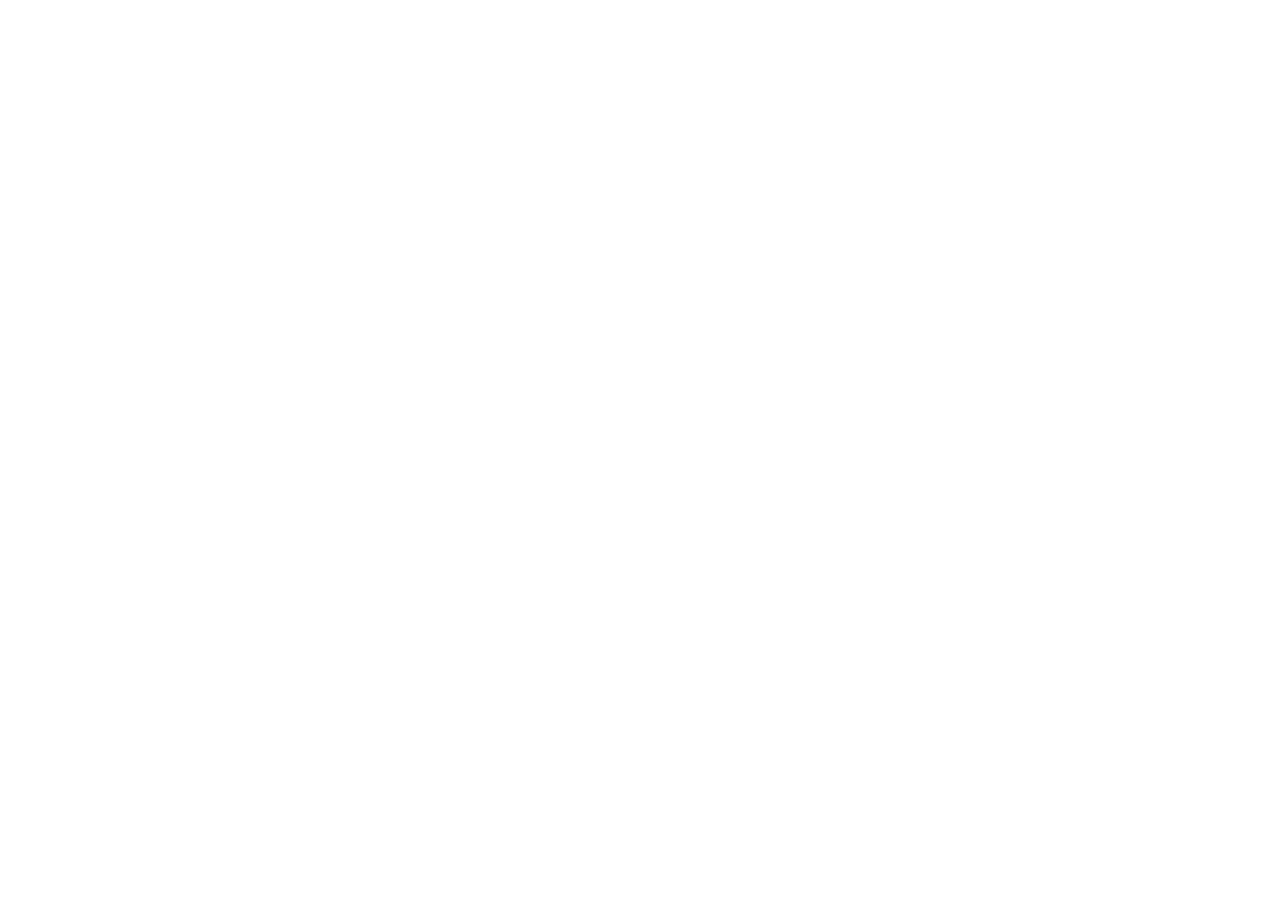
==== piiolin.html @ 970ecfbd "lk" ====
<!DOCTYPE html>
<html lang="en">
<head>
    <meta charset="UTF-8">
    <meta name="viewport" content="width=device-width, initial-scale=1.0">
    <title>Document</title>
</head>
<body>
    
</body>
</html>
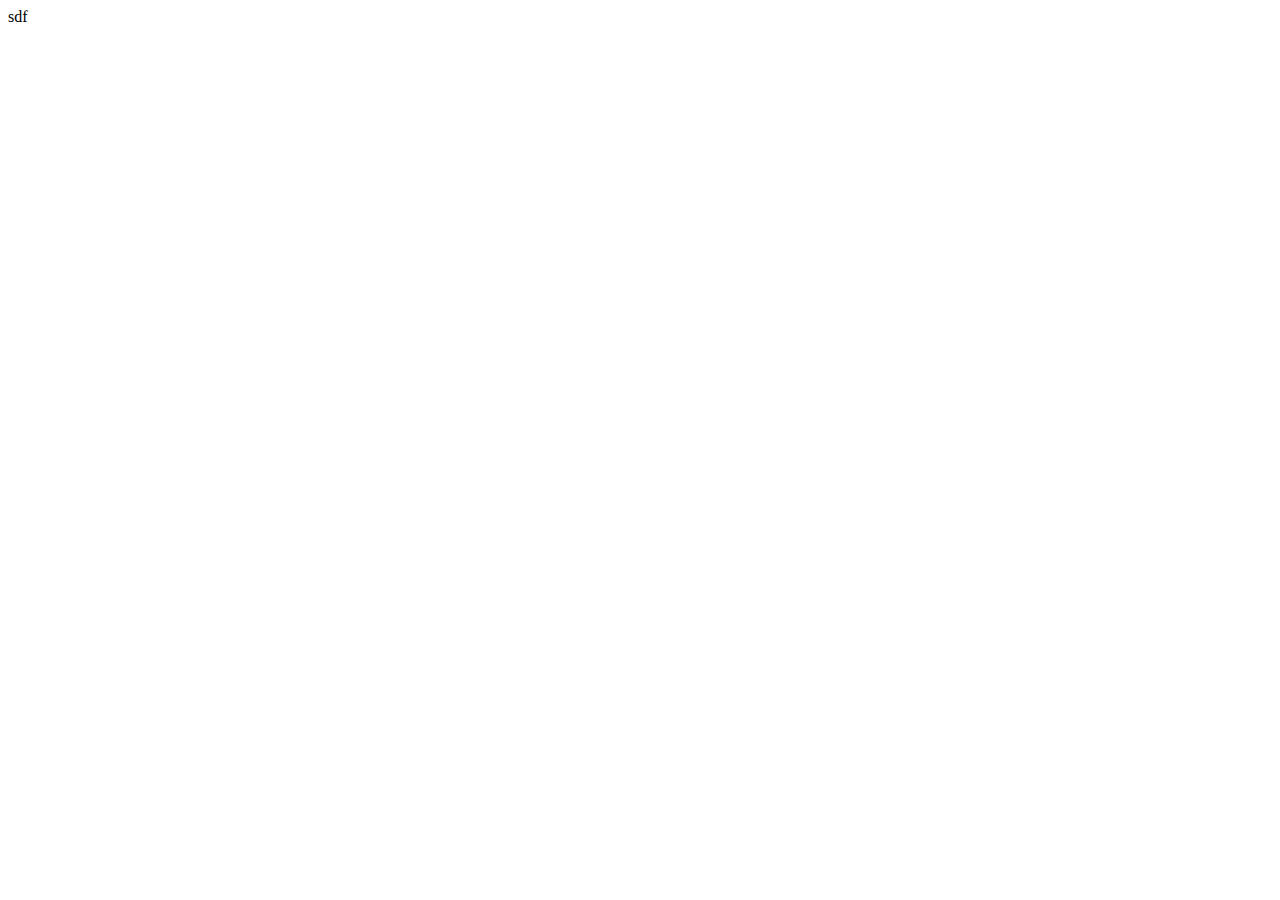
==== commit c9d99126: "ol" ====
--- a/piiolin.html
+++ b/piiolin.html
@@ -6,6 +6,6 @@
     <title>Document</title>
 </head>
 <body>
-    
+    sdf
 </body>
 </html>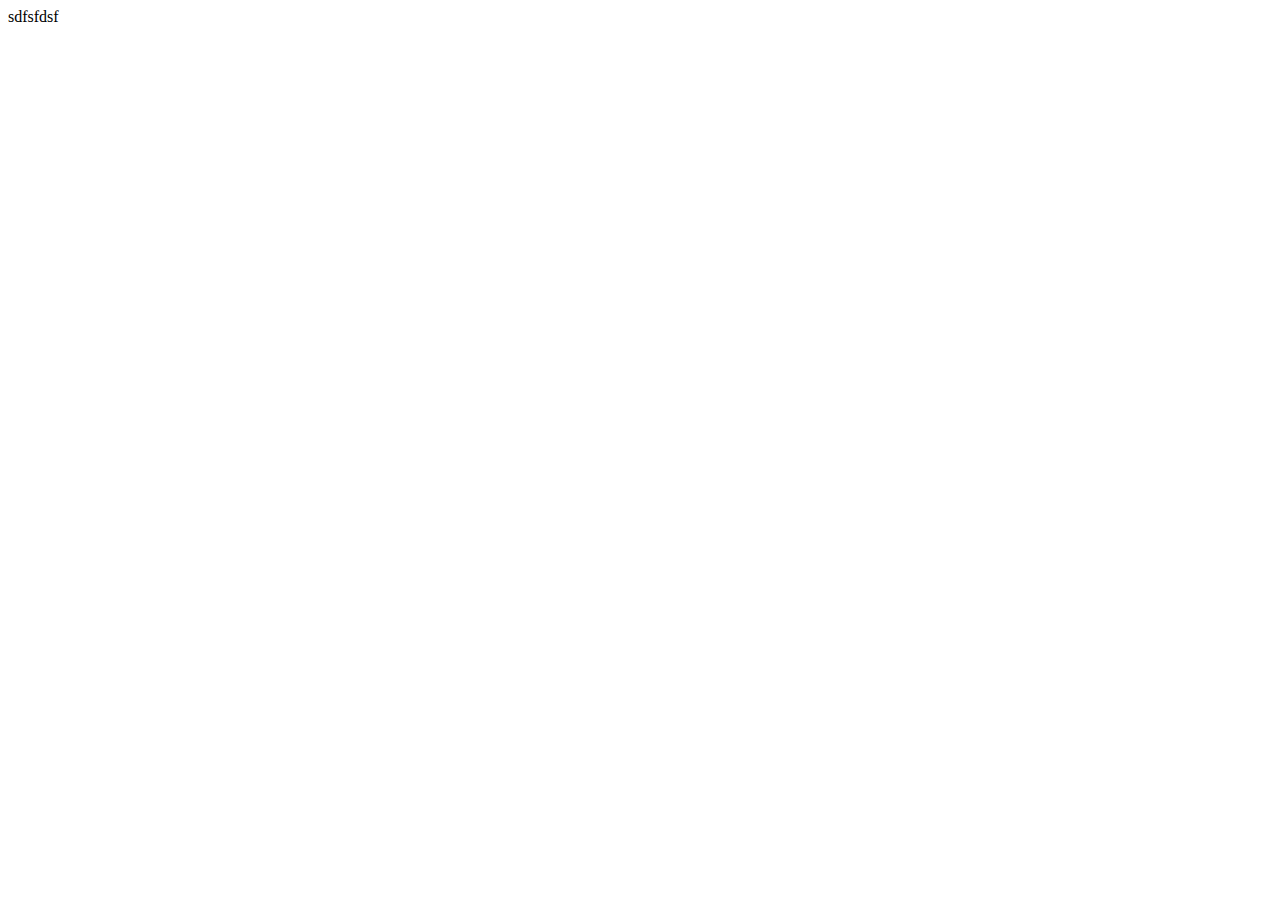
==== commit 33994ce5: "asdfasdf" ====
--- a/piiolin.html
+++ b/piiolin.html
@@ -6,6 +6,6 @@
     <title>Document</title>
 </head>
 <body>
-    sdf
+    sdfsfdsf
 </body>
 </html>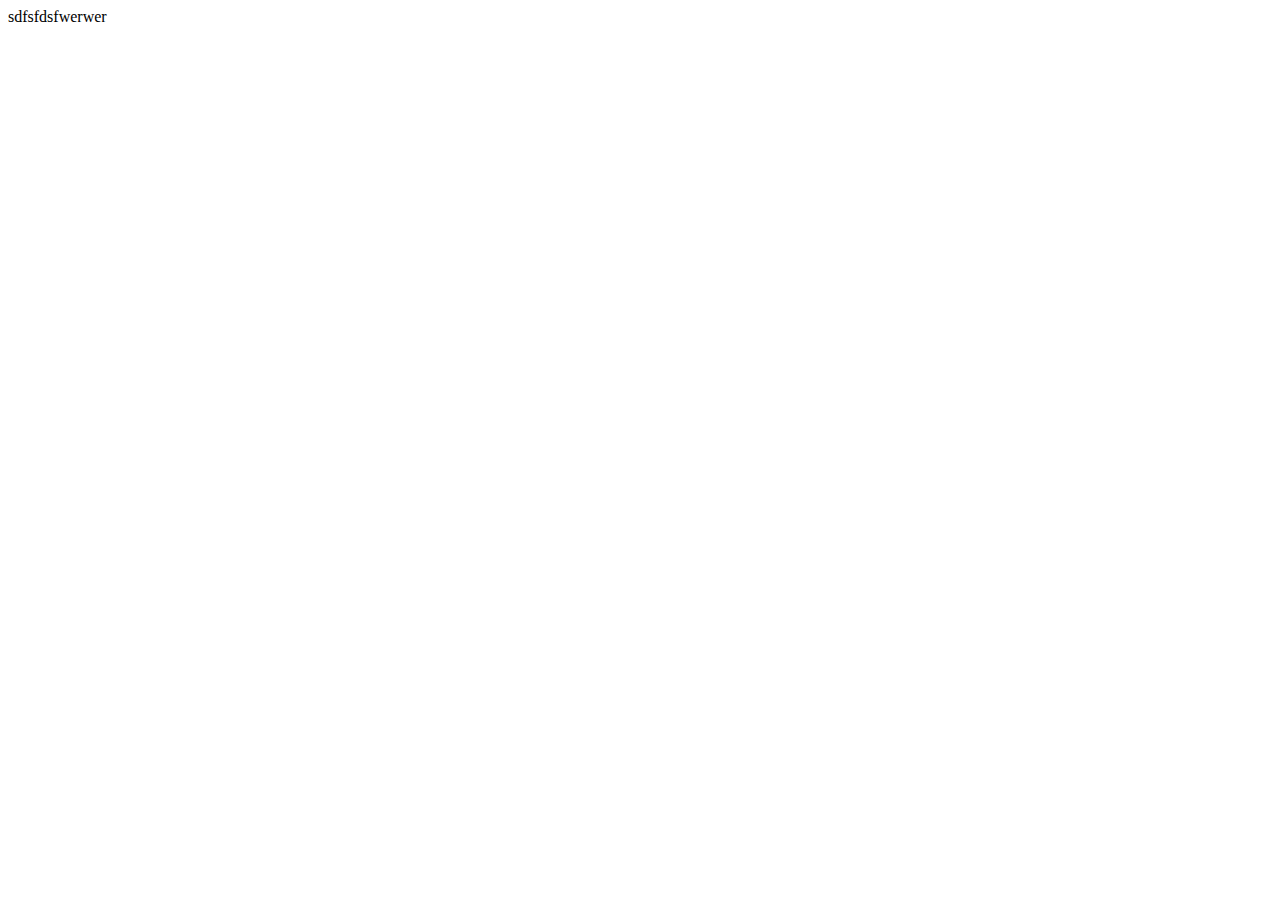
==== commit c710c930: "sdfafff" ====
--- a/piiolin.html
+++ b/piiolin.html
@@ -6,6 +6,6 @@
     <title>Document</title>
 </head>
 <body>
-    sdfsfdsf
+    sdfsfdsfwerwer
 </body>
 </html>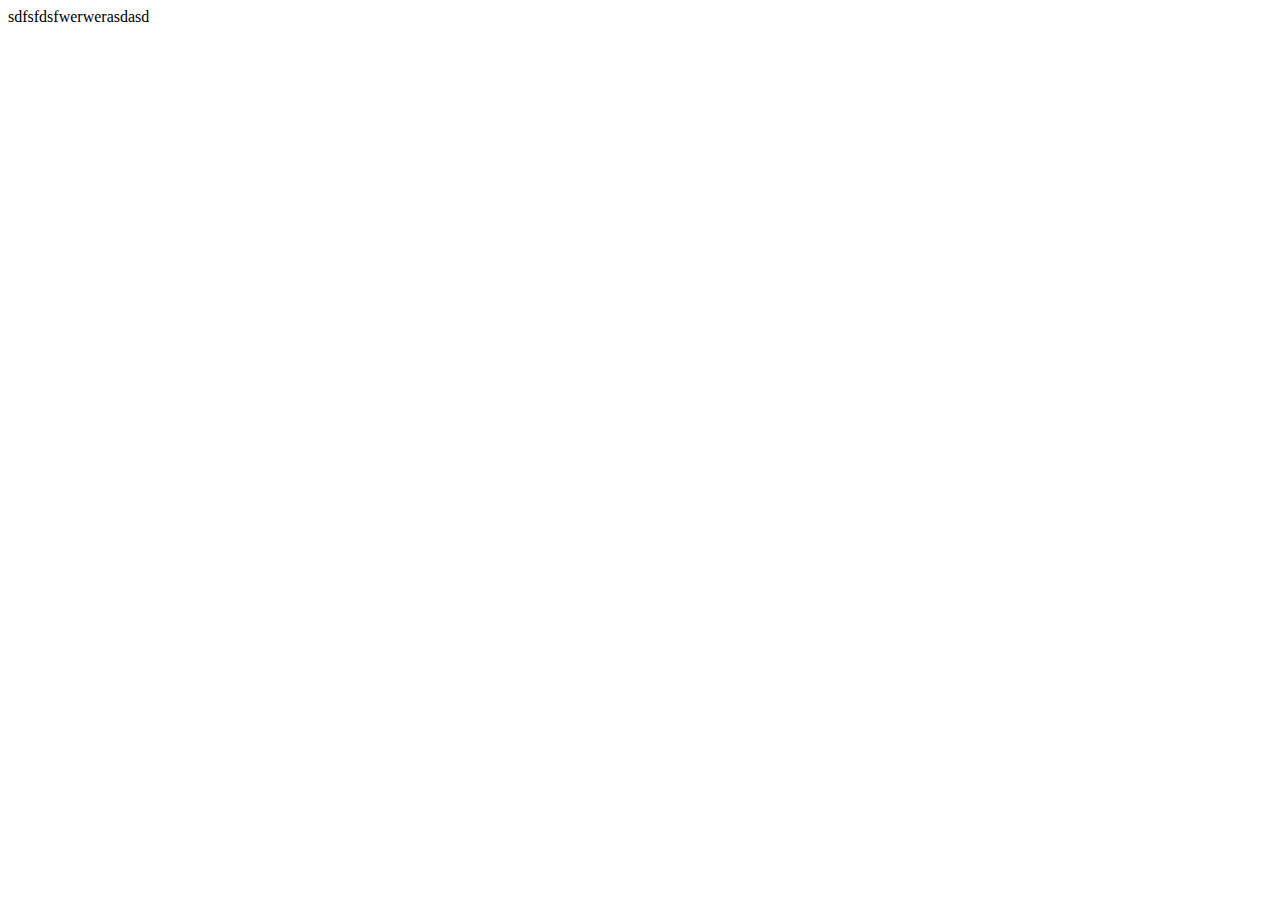
==== commit 306ea725: "asdasd" ====
--- a/piiolin.html
+++ b/piiolin.html
@@ -6,6 +6,6 @@
     <title>Document</title>
 </head>
 <body>
-    sdfsfdsfwerwer
+    sdfsfdsfwerwerasdasd
 </body>
 </html>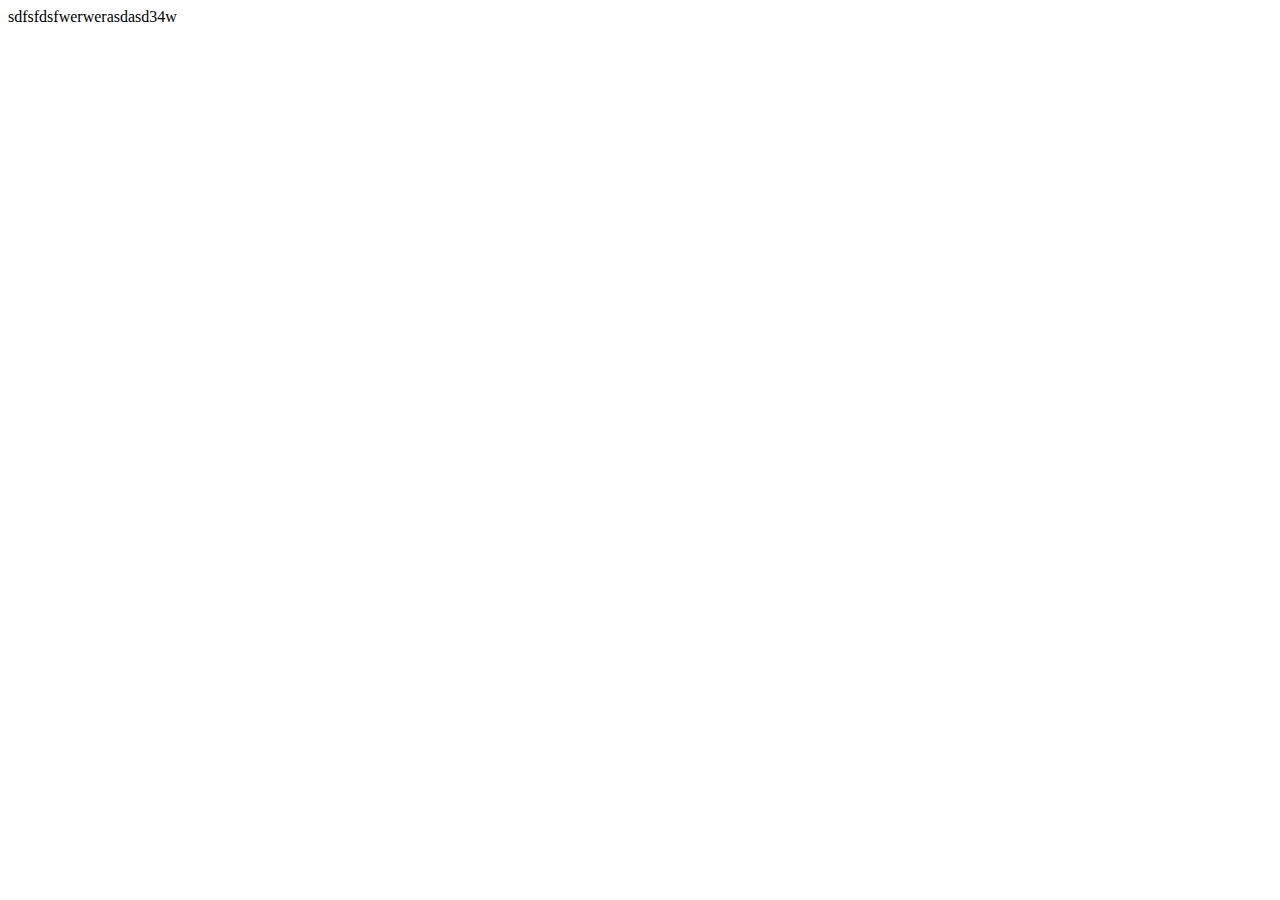
==== commit fcb06182: "qerqrq" ====
--- a/piiolin.html
+++ b/piiolin.html
@@ -6,6 +6,6 @@
     <title>Document</title>
 </head>
 <body>
-    sdfsfdsfwerwerasdasd
+    sdfsfdsfwerwerasdasd34w
 </body>
 </html>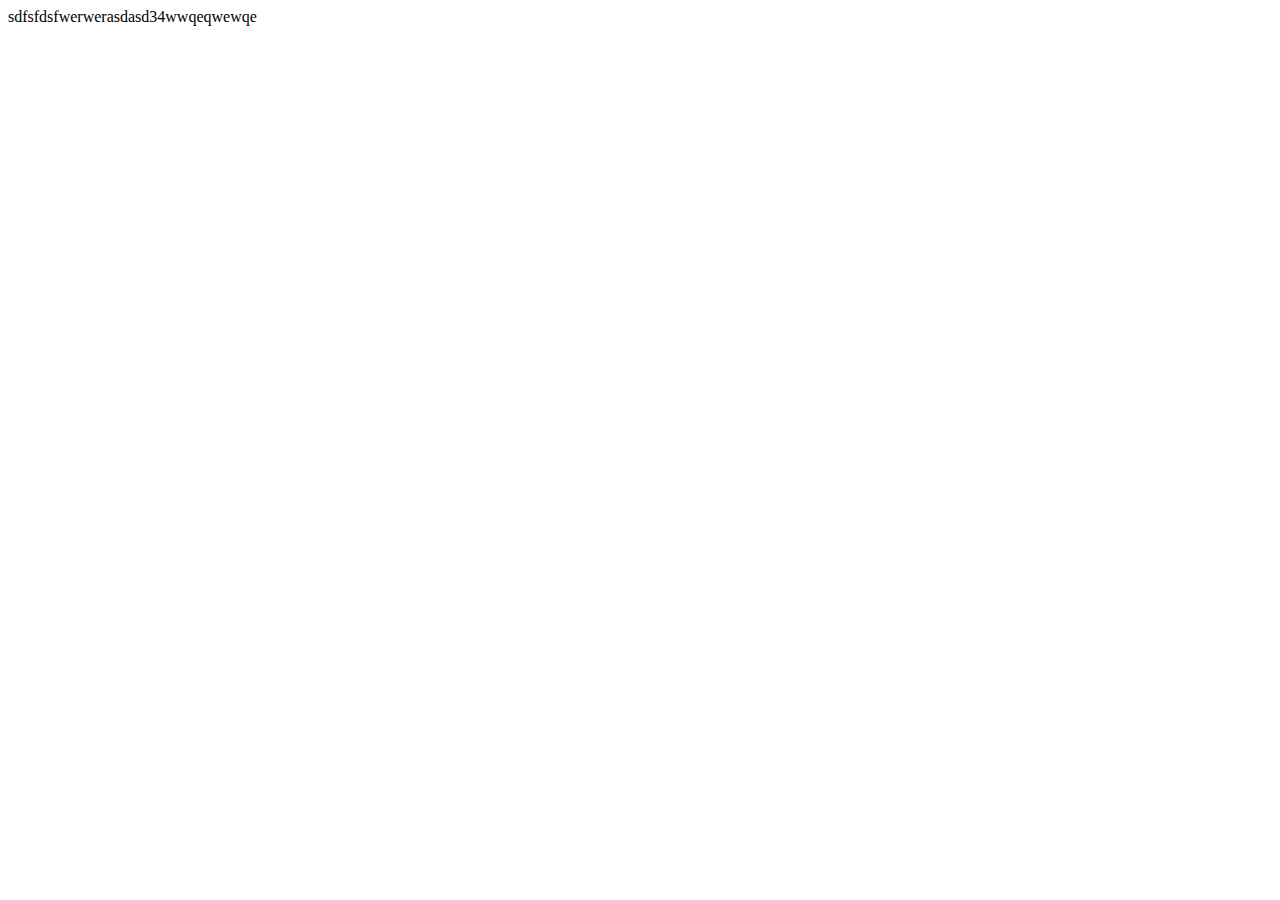
==== commit f306e8ab: "asdads" ====
--- a/piiolin.html
+++ b/piiolin.html
@@ -6,6 +6,6 @@
     <title>Document</title>
 </head>
 <body>
-    sdfsfdsfwerwerasdasd34w
+    sdfsfdsfwerwerasdasd34wwqeqwewqe
 </body>
 </html>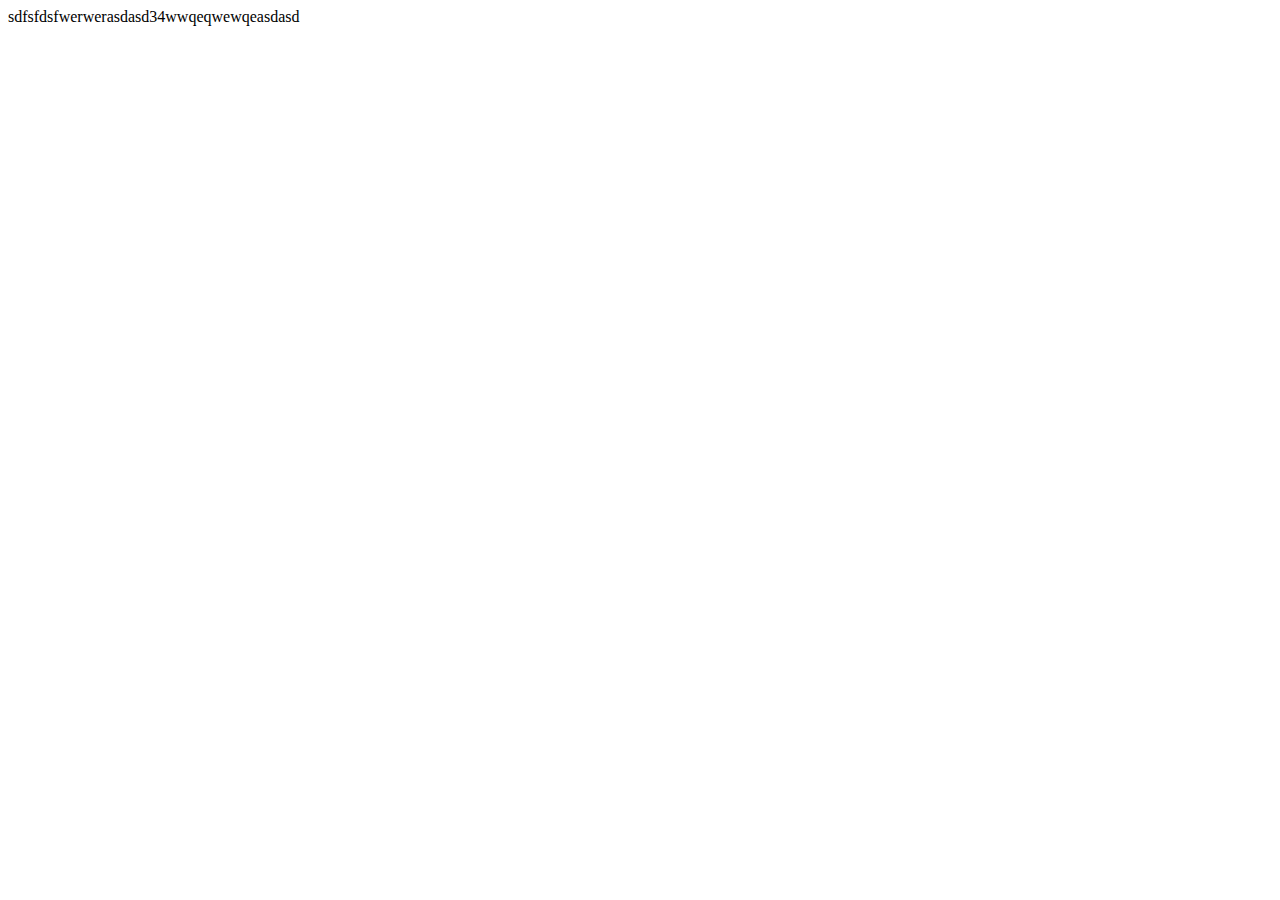
==== commit 2e651727: "asdasd" ====
--- a/piiolin.html
+++ b/piiolin.html
@@ -6,6 +6,6 @@
     <title>Document</title>
 </head>
 <body>
-    sdfsfdsfwerwerasdasd34wwqeqwewqe
+    sdfsfdsfwerwerasdasd34wwqeqwewqeasdasd
 </body>
 </html>